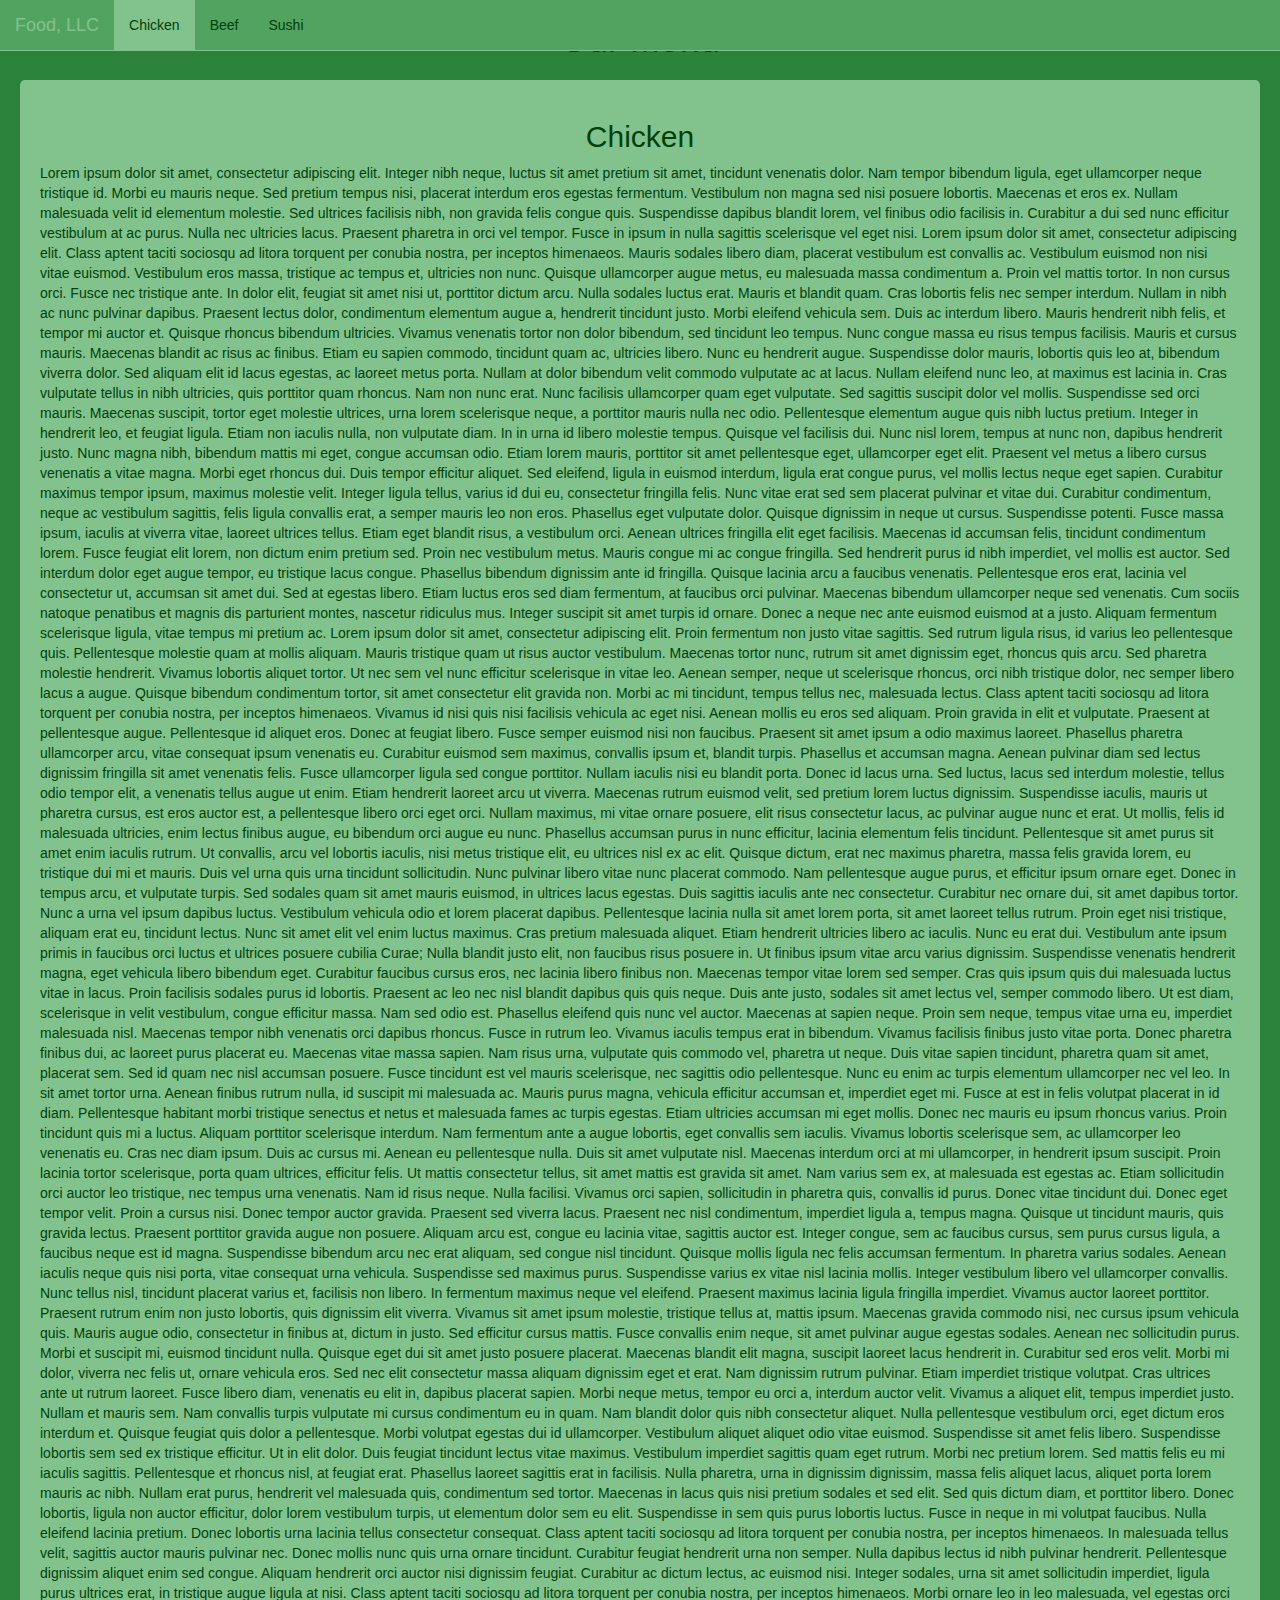
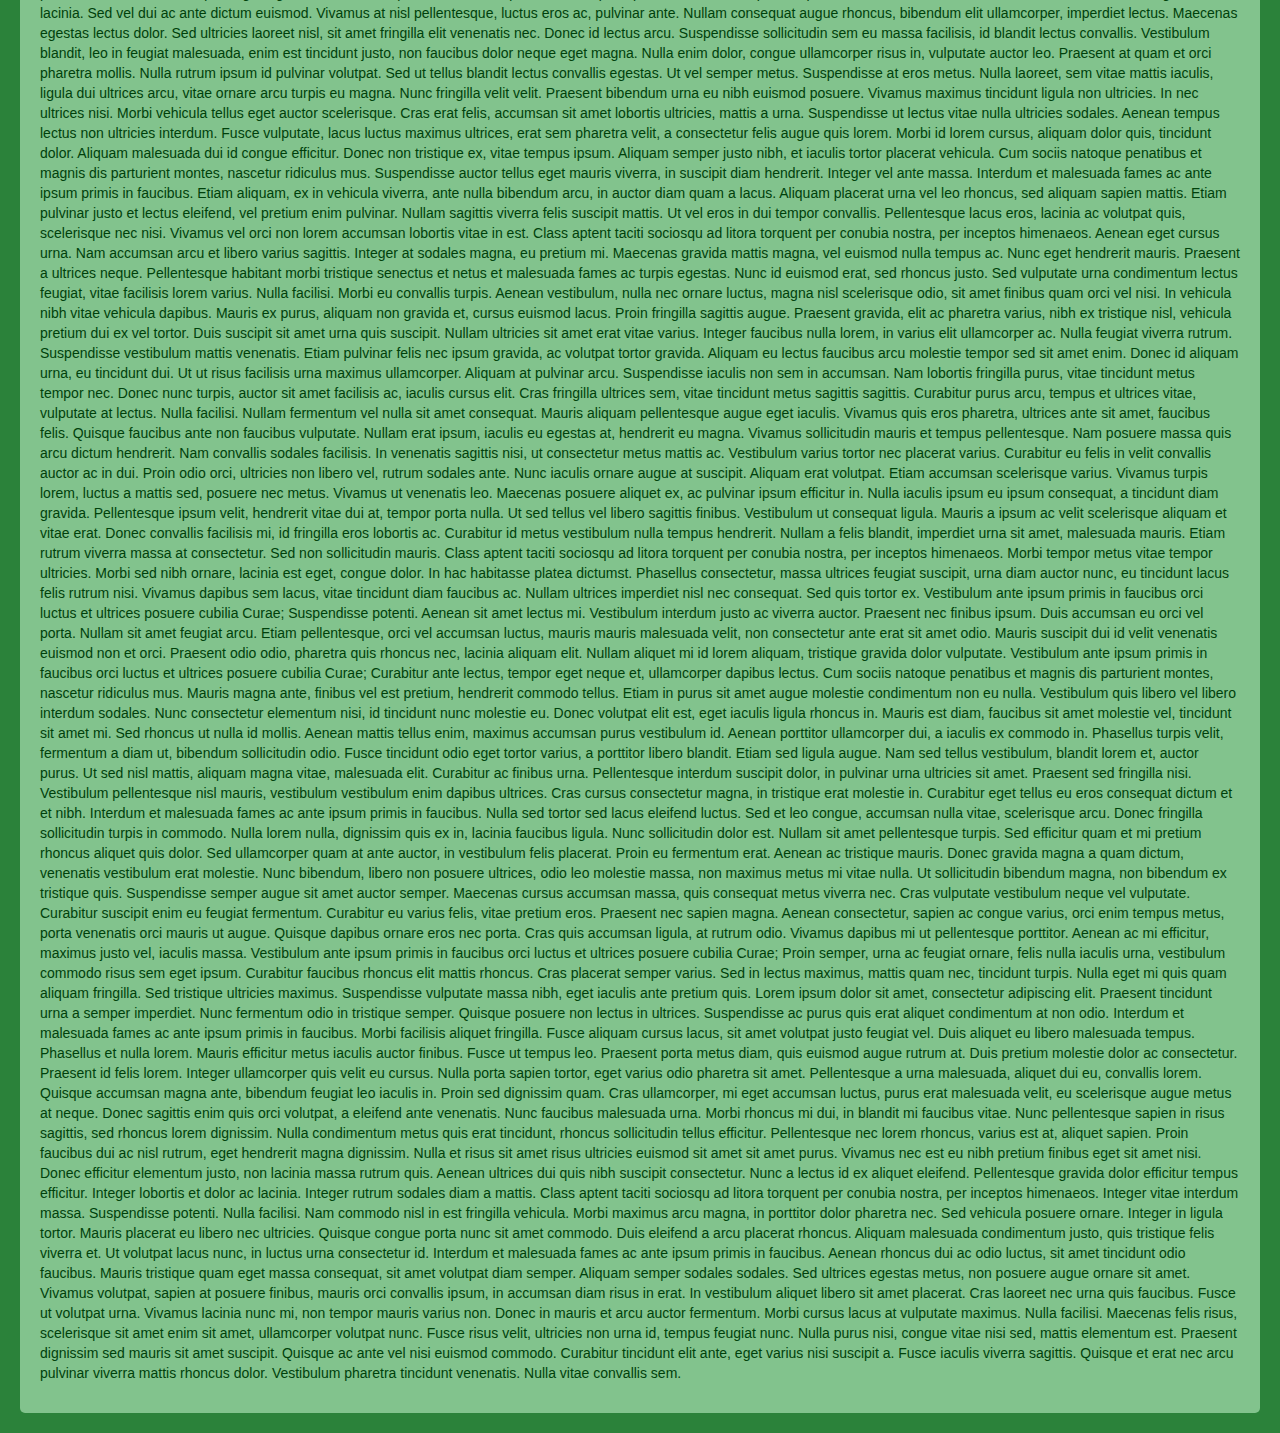
==== module3-solution/index.html @ e2defb47 "Module-3 solved" ====
<!doctype html>
<html lang="en">
  <head>
    <meta charset="utf-8">
    <meta http-equiv="X-UA-Compatible" content="IE=edge">
    <meta name="viewport" content="width=device-width, initial-scale=1">

    <title>Boostrap Starter Page</title>
    <link rel="stylesheet" href="css/bootstrap.min.css">
    <link rel="stylesheet" href="css/styles.css">
  </head>
<body>
  <nav class="navbar navbar-default navbar-fixed-top">
    <div class="container-fluid">
      <div class="navbar-header">
        <button type="button" class="navbar-toggle collapsed visible-xs" data-toggle="collapse" data-target="#navbar-collapse" aria-expanded="false">
          <span class="sr-only">Toggle navigation</span>
          <span class="icon-bar"></span>
          <span class="icon-bar"></span>
          <span class="icon-bar"></span>
        </button>
        <a class="navbar-brand" href="#">Food, LLC</a>
      </div>
      <!-- Collect the nav links, forms, and other content for toggling -->
      <div class="collapse navbar-collapse" id="navbar-collapse">
        <ul class="nav navbar-nav">
          <li class="active"><a href="#">Chicken</a></li>
          <li><a href="#">Beef</a></li>
          <li><a href="#">Sushi</a></li>
        </ul>
      </div><!-- /.navbar-collapse -->
    </div>
  </nav>
  <h1 class="text-center">Our Menu</h1>
  <div class="container-fluid">
    <div class="row">
      <div class="col-lg-12 col-xs-12 col-sm-12">
        <h2 class="text-center">Chicken</h2>
        <p>
        Lorem ipsum dolor sit amet, consectetur adipiscing elit. Integer nibh neque, luctus sit amet pretium sit amet, tincidunt venenatis dolor. Nam tempor bibendum ligula, eget ullamcorper neque tristique id. Morbi eu mauris neque. Sed pretium tempus nisi, placerat interdum eros egestas fermentum. Vestibulum non magna sed nisi posuere lobortis. Maecenas et eros ex. Nullam malesuada velit id elementum molestie. Sed ultrices facilisis nibh, non gravida felis congue quis. Suspendisse dapibus blandit lorem, vel finibus odio facilisis in. Curabitur a dui sed nunc efficitur vestibulum at ac purus.

        Nulla nec ultricies lacus. Praesent pharetra in orci vel tempor. Fusce in ipsum in nulla sagittis scelerisque vel eget nisi. Lorem ipsum dolor sit amet, consectetur adipiscing elit. Class aptent taciti sociosqu ad litora torquent per conubia nostra, per inceptos himenaeos. Mauris sodales libero diam, placerat vestibulum est convallis ac. Vestibulum euismod non nisi vitae euismod. Vestibulum eros massa, tristique ac tempus et, ultricies non nunc. Quisque ullamcorper augue metus, eu malesuada massa condimentum a. Proin vel mattis tortor. In non cursus orci.

        Fusce nec tristique ante. In dolor elit, feugiat sit amet nisi ut, porttitor dictum arcu. Nulla sodales luctus erat. Mauris et blandit quam. Cras lobortis felis nec semper interdum. Nullam in nibh ac nunc pulvinar dapibus. Praesent lectus dolor, condimentum elementum augue a, hendrerit tincidunt justo. Morbi eleifend vehicula sem. Duis ac interdum libero. Mauris hendrerit nibh felis, et tempor mi auctor et. Quisque rhoncus bibendum ultricies. Vivamus venenatis tortor non dolor bibendum, sed tincidunt leo tempus. Nunc congue massa eu risus tempus facilisis. Mauris et cursus mauris. Maecenas blandit ac risus ac finibus. Etiam eu sapien commodo, tincidunt quam ac, ultricies libero.

        Nunc eu hendrerit augue. Suspendisse dolor mauris, lobortis quis leo at, bibendum viverra dolor. Sed aliquam elit id lacus egestas, ac laoreet metus porta. Nullam at dolor bibendum velit commodo vulputate ac at lacus. Nullam eleifend nunc leo, at maximus est lacinia in. Cras vulputate tellus in nibh ultricies, quis porttitor quam rhoncus. Nam non nunc erat.

        Nunc facilisis ullamcorper quam eget vulputate. Sed sagittis suscipit dolor vel mollis. Suspendisse sed orci mauris. Maecenas suscipit, tortor eget molestie ultrices, urna lorem scelerisque neque, a porttitor mauris nulla nec odio. Pellentesque elementum augue quis nibh luctus pretium. Integer in hendrerit leo, et feugiat ligula. Etiam non iaculis nulla, non vulputate diam. In in urna id libero molestie tempus. Quisque vel facilisis dui. Nunc nisl lorem, tempus at nunc non, dapibus hendrerit justo. Nunc magna nibh, bibendum mattis mi eget, congue accumsan odio. Etiam lorem mauris, porttitor sit amet pellentesque eget, ullamcorper eget elit. Praesent vel metus a libero cursus venenatis a vitae magna. Morbi eget rhoncus dui. Duis tempor efficitur aliquet. Sed eleifend, ligula in euismod interdum, ligula erat congue purus, vel mollis lectus neque eget sapien.

        Curabitur maximus tempor ipsum, maximus molestie velit. Integer ligula tellus, varius id dui eu, consectetur fringilla felis. Nunc vitae erat sed sem placerat pulvinar et vitae dui. Curabitur condimentum, neque ac vestibulum sagittis, felis ligula convallis erat, a semper mauris leo non eros. Phasellus eget vulputate dolor. Quisque dignissim in neque ut cursus. Suspendisse potenti. Fusce massa ipsum, iaculis at viverra vitae, laoreet ultrices tellus. Etiam eget blandit risus, a vestibulum orci. Aenean ultrices fringilla elit eget facilisis. Maecenas id accumsan felis, tincidunt condimentum lorem. Fusce feugiat elit lorem, non dictum enim pretium sed. Proin nec vestibulum metus. Mauris congue mi ac congue fringilla.

        Sed hendrerit purus id nibh imperdiet, vel mollis est auctor. Sed interdum dolor eget augue tempor, eu tristique lacus congue. Phasellus bibendum dignissim ante id fringilla. Quisque lacinia arcu a faucibus venenatis. Pellentesque eros erat, lacinia vel consectetur ut, accumsan sit amet dui. Sed at egestas libero. Etiam luctus eros sed diam fermentum, at faucibus orci pulvinar. Maecenas bibendum ullamcorper neque sed venenatis. Cum sociis natoque penatibus et magnis dis parturient montes, nascetur ridiculus mus. Integer suscipit sit amet turpis id ornare. Donec a neque nec ante euismod euismod at a justo. Aliquam fermentum scelerisque ligula, vitae tempus mi pretium ac. Lorem ipsum dolor sit amet, consectetur adipiscing elit. Proin fermentum non justo vitae sagittis.

        Sed rutrum ligula risus, id varius leo pellentesque quis. Pellentesque molestie quam at mollis aliquam. Mauris tristique quam ut risus auctor vestibulum. Maecenas tortor nunc, rutrum sit amet dignissim eget, rhoncus quis arcu. Sed pharetra molestie hendrerit. Vivamus lobortis aliquet tortor. Ut nec sem vel nunc efficitur scelerisque in vitae leo.

        Aenean semper, neque ut scelerisque rhoncus, orci nibh tristique dolor, nec semper libero lacus a augue. Quisque bibendum condimentum tortor, sit amet consectetur elit gravida non. Morbi ac mi tincidunt, tempus tellus nec, malesuada lectus. Class aptent taciti sociosqu ad litora torquent per conubia nostra, per inceptos himenaeos. Vivamus id nisi quis nisi facilisis vehicula ac eget nisi. Aenean mollis eu eros sed aliquam. Proin gravida in elit et vulputate. Praesent at pellentesque augue. Pellentesque id aliquet eros. Donec at feugiat libero. Fusce semper euismod nisi non faucibus. Praesent sit amet ipsum a odio maximus laoreet. Phasellus pharetra ullamcorper arcu, vitae consequat ipsum venenatis eu.

        Curabitur euismod sem maximus, convallis ipsum et, blandit turpis. Phasellus et accumsan magna. Aenean pulvinar diam sed lectus dignissim fringilla sit amet venenatis felis. Fusce ullamcorper ligula sed congue porttitor. Nullam iaculis nisi eu blandit porta. Donec id lacus urna. Sed luctus, lacus sed interdum molestie, tellus odio tempor elit, a venenatis tellus augue ut enim. Etiam hendrerit laoreet arcu ut viverra. Maecenas rutrum euismod velit, sed pretium lorem luctus dignissim. Suspendisse iaculis, mauris ut pharetra cursus, est eros auctor est, a pellentesque libero orci eget orci. Nullam maximus, mi vitae ornare posuere, elit risus consectetur lacus, ac pulvinar augue nunc et erat. Ut mollis, felis id malesuada ultricies, enim lectus finibus augue, eu bibendum orci augue eu nunc.

        Phasellus accumsan purus in nunc efficitur, lacinia elementum felis tincidunt. Pellentesque sit amet purus sit amet enim iaculis rutrum. Ut convallis, arcu vel lobortis iaculis, nisi metus tristique elit, eu ultrices nisl ex ac elit. Quisque dictum, erat nec maximus pharetra, massa felis gravida lorem, eu tristique dui mi et mauris. Duis vel urna quis urna tincidunt sollicitudin. Nunc pulvinar libero vitae nunc placerat commodo. Nam pellentesque augue purus, et efficitur ipsum ornare eget. Donec in tempus arcu, et vulputate turpis. Sed sodales quam sit amet mauris euismod, in ultrices lacus egestas. Duis sagittis iaculis ante nec consectetur.

        Curabitur nec ornare dui, sit amet dapibus tortor. Nunc a urna vel ipsum dapibus luctus. Vestibulum vehicula odio et lorem placerat dapibus. Pellentesque lacinia nulla sit amet lorem porta, sit amet laoreet tellus rutrum. Proin eget nisi tristique, aliquam erat eu, tincidunt lectus. Nunc sit amet elit vel enim luctus maximus. Cras pretium malesuada aliquet. Etiam hendrerit ultricies libero ac iaculis. Nunc eu erat dui. Vestibulum ante ipsum primis in faucibus orci luctus et ultrices posuere cubilia Curae; Nulla blandit justo elit, non faucibus risus posuere in. Ut finibus ipsum vitae arcu varius dignissim. Suspendisse venenatis hendrerit magna, eget vehicula libero bibendum eget. Curabitur faucibus cursus eros, nec lacinia libero finibus non. Maecenas tempor vitae lorem sed semper. Cras quis ipsum quis dui malesuada luctus vitae in lacus.

        Proin facilisis sodales purus id lobortis. Praesent ac leo nec nisl blandit dapibus quis quis neque. Duis ante justo, sodales sit amet lectus vel, semper commodo libero. Ut est diam, scelerisque in velit vestibulum, congue efficitur massa. Nam sed odio est. Phasellus eleifend quis nunc vel auctor. Maecenas at sapien neque.

        Proin sem neque, tempus vitae urna eu, imperdiet malesuada nisl. Maecenas tempor nibh venenatis orci dapibus rhoncus. Fusce in rutrum leo. Vivamus iaculis tempus erat in bibendum. Vivamus facilisis finibus justo vitae porta. Donec pharetra finibus dui, ac laoreet purus placerat eu. Maecenas vitae massa sapien. Nam risus urna, vulputate quis commodo vel, pharetra ut neque.

        Duis vitae sapien tincidunt, pharetra quam sit amet, placerat sem. Sed id quam nec nisl accumsan posuere. Fusce tincidunt est vel mauris scelerisque, nec sagittis odio pellentesque. Nunc eu enim ac turpis elementum ullamcorper nec vel leo. In sit amet tortor urna. Aenean finibus rutrum nulla, id suscipit mi malesuada ac. Mauris purus magna, vehicula efficitur accumsan et, imperdiet eget mi. Fusce at est in felis volutpat placerat in id diam.

        Pellentesque habitant morbi tristique senectus et netus et malesuada fames ac turpis egestas. Etiam ultricies accumsan mi eget mollis. Donec nec mauris eu ipsum rhoncus varius. Proin tincidunt quis mi a luctus. Aliquam porttitor scelerisque interdum. Nam fermentum ante a augue lobortis, eget convallis sem iaculis. Vivamus lobortis scelerisque sem, ac ullamcorper leo venenatis eu. Cras nec diam ipsum. Duis ac cursus mi. Aenean eu pellentesque nulla. Duis sit amet vulputate nisl.

        Maecenas interdum orci at mi ullamcorper, in hendrerit ipsum suscipit. Proin lacinia tortor scelerisque, porta quam ultrices, efficitur felis. Ut mattis consectetur tellus, sit amet mattis est gravida sit amet. Nam varius sem ex, at malesuada est egestas ac. Etiam sollicitudin orci auctor leo tristique, nec tempus urna venenatis. Nam id risus neque. Nulla facilisi. Vivamus orci sapien, sollicitudin in pharetra quis, convallis id purus. Donec vitae tincidunt dui.

        Donec eget tempor velit. Proin a cursus nisi. Donec tempor auctor gravida. Praesent sed viverra lacus. Praesent nec nisl condimentum, imperdiet ligula a, tempus magna. Quisque ut tincidunt mauris, quis gravida lectus. Praesent porttitor gravida augue non posuere. Aliquam arcu est, congue eu lacinia vitae, sagittis auctor est. Integer congue, sem ac faucibus cursus, sem purus cursus ligula, a faucibus neque est id magna. Suspendisse bibendum arcu nec erat aliquam, sed congue nisl tincidunt. Quisque mollis ligula nec felis accumsan fermentum. In pharetra varius sodales. Aenean iaculis neque quis nisi porta, vitae consequat urna vehicula. Suspendisse sed maximus purus. Suspendisse varius ex vitae nisl lacinia mollis.

        Integer vestibulum libero vel ullamcorper convallis. Nunc tellus nisl, tincidunt placerat varius et, facilisis non libero. In fermentum maximus neque vel eleifend. Praesent maximus lacinia ligula fringilla imperdiet. Vivamus auctor laoreet porttitor. Praesent rutrum enim non justo lobortis, quis dignissim elit viverra. Vivamus sit amet ipsum molestie, tristique tellus at, mattis ipsum. Maecenas gravida commodo nisi, nec cursus ipsum vehicula quis. Mauris augue odio, consectetur in finibus at, dictum in justo. Sed efficitur cursus mattis. Fusce convallis enim neque, sit amet pulvinar augue egestas sodales. Aenean nec sollicitudin purus. Morbi et suscipit mi, euismod tincidunt nulla. Quisque eget dui sit amet justo posuere placerat. Maecenas blandit elit magna, suscipit laoreet lacus hendrerit in.

        Curabitur sed eros velit. Morbi mi dolor, viverra nec felis ut, ornare vehicula eros. Sed nec elit consectetur massa aliquam dignissim eget et erat. Nam dignissim rutrum pulvinar. Etiam imperdiet tristique volutpat. Cras ultrices ante ut rutrum laoreet. Fusce libero diam, venenatis eu elit in, dapibus placerat sapien. Morbi neque metus, tempor eu orci a, interdum auctor velit. Vivamus a aliquet elit, tempus imperdiet justo. Nullam et mauris sem. Nam convallis turpis vulputate mi cursus condimentum eu in quam. Nam blandit dolor quis nibh consectetur aliquet. Nulla pellentesque vestibulum orci, eget dictum eros interdum et. Quisque feugiat quis dolor a pellentesque. Morbi volutpat egestas dui id ullamcorper.

        Vestibulum aliquet aliquet odio vitae euismod. Suspendisse sit amet felis libero. Suspendisse lobortis sem sed ex tristique efficitur. Ut in elit dolor. Duis feugiat tincidunt lectus vitae maximus. Vestibulum imperdiet sagittis quam eget rutrum. Morbi nec pretium lorem. Sed mattis felis eu mi iaculis sagittis. Pellentesque et rhoncus nisl, at feugiat erat. Phasellus laoreet sagittis erat in facilisis. Nulla pharetra, urna in dignissim dignissim, massa felis aliquet lacus, aliquet porta lorem mauris ac nibh. Nullam erat purus, hendrerit vel malesuada quis, condimentum sed tortor. Maecenas in lacus quis nisi pretium sodales et sed elit. Sed quis dictum diam, et porttitor libero. Donec lobortis, ligula non auctor efficitur, dolor lorem vestibulum turpis, ut elementum dolor sem eu elit.

        Suspendisse in sem quis purus lobortis luctus. Fusce in neque in mi volutpat faucibus. Nulla eleifend lacinia pretium. Donec lobortis urna lacinia tellus consectetur consequat. Class aptent taciti sociosqu ad litora torquent per conubia nostra, per inceptos himenaeos. In malesuada tellus velit, sagittis auctor mauris pulvinar nec. Donec mollis nunc quis urna ornare tincidunt.

        Curabitur feugiat hendrerit urna non semper. Nulla dapibus lectus id nibh pulvinar hendrerit. Pellentesque dignissim aliquet enim sed congue. Aliquam hendrerit orci auctor nisi dignissim feugiat. Curabitur ac dictum lectus, ac euismod nisi. Integer sodales, urna sit amet sollicitudin imperdiet, ligula purus ultrices erat, in tristique augue ligula at nisi. Class aptent taciti sociosqu ad litora torquent per conubia nostra, per inceptos himenaeos. Morbi ornare leo in leo malesuada, vel egestas orci lacinia. Sed vel dui ac ante dictum euismod. Vivamus at nisl pellentesque, luctus eros ac, pulvinar ante. Nullam consequat augue rhoncus, bibendum elit ullamcorper, imperdiet lectus. Maecenas egestas lectus dolor. Sed ultricies laoreet nisl, sit amet fringilla elit venenatis nec. Donec id lectus arcu. Suspendisse sollicitudin sem eu massa facilisis, id blandit lectus convallis. Vestibulum blandit, leo in feugiat malesuada, enim est tincidunt justo, non faucibus dolor neque eget magna.

        Nulla enim dolor, congue ullamcorper risus in, vulputate auctor leo. Praesent at quam et orci pharetra mollis. Nulla rutrum ipsum id pulvinar volutpat. Sed ut tellus blandit lectus convallis egestas. Ut vel semper metus. Suspendisse at eros metus. Nulla laoreet, sem vitae mattis iaculis, ligula dui ultrices arcu, vitae ornare arcu turpis eu magna. Nunc fringilla velit velit. Praesent bibendum urna eu nibh euismod posuere. Vivamus maximus tincidunt ligula non ultricies.

        In nec ultrices nisi. Morbi vehicula tellus eget auctor scelerisque. Cras erat felis, accumsan sit amet lobortis ultricies, mattis a urna. Suspendisse ut lectus vitae nulla ultricies sodales. Aenean tempus lectus non ultricies interdum. Fusce vulputate, lacus luctus maximus ultrices, erat sem pharetra velit, a consectetur felis augue quis lorem. Morbi id lorem cursus, aliquam dolor quis, tincidunt dolor. Aliquam malesuada dui id congue efficitur.

        Donec non tristique ex, vitae tempus ipsum. Aliquam semper justo nibh, et iaculis tortor placerat vehicula. Cum sociis natoque penatibus et magnis dis parturient montes, nascetur ridiculus mus. Suspendisse auctor tellus eget mauris viverra, in suscipit diam hendrerit. Integer vel ante massa. Interdum et malesuada fames ac ante ipsum primis in faucibus. Etiam aliquam, ex in vehicula viverra, ante nulla bibendum arcu, in auctor diam quam a lacus. Aliquam placerat urna vel leo rhoncus, sed aliquam sapien mattis. Etiam pulvinar justo et lectus eleifend, vel pretium enim pulvinar. Nullam sagittis viverra felis suscipit mattis. Ut vel eros in dui tempor convallis. Pellentesque lacus eros, lacinia ac volutpat quis, scelerisque nec nisi. Vivamus vel orci non lorem accumsan lobortis vitae in est. Class aptent taciti sociosqu ad litora torquent per conubia nostra, per inceptos himenaeos.

        Aenean eget cursus urna. Nam accumsan arcu et libero varius sagittis. Integer at sodales magna, eu pretium mi. Maecenas gravida mattis magna, vel euismod nulla tempus ac. Nunc eget hendrerit mauris. Praesent a ultrices neque. Pellentesque habitant morbi tristique senectus et netus et malesuada fames ac turpis egestas. Nunc id euismod erat, sed rhoncus justo.

        Sed vulputate urna condimentum lectus feugiat, vitae facilisis lorem varius. Nulla facilisi. Morbi eu convallis turpis. Aenean vestibulum, nulla nec ornare luctus, magna nisl scelerisque odio, sit amet finibus quam orci vel nisi. In vehicula nibh vitae vehicula dapibus. Mauris ex purus, aliquam non gravida et, cursus euismod lacus. Proin fringilla sagittis augue. Praesent gravida, elit ac pharetra varius, nibh ex tristique nisl, vehicula pretium dui ex vel tortor. Duis suscipit sit amet urna quis suscipit. Nullam ultricies sit amet erat vitae varius. Integer faucibus nulla lorem, in varius elit ullamcorper ac. Nulla feugiat viverra rutrum. Suspendisse vestibulum mattis venenatis. Etiam pulvinar felis nec ipsum gravida, ac volutpat tortor gravida.

        Aliquam eu lectus faucibus arcu molestie tempor sed sit amet enim. Donec id aliquam urna, eu tincidunt dui. Ut ut risus facilisis urna maximus ullamcorper. Aliquam at pulvinar arcu. Suspendisse iaculis non sem in accumsan. Nam lobortis fringilla purus, vitae tincidunt metus tempor nec. Donec nunc turpis, auctor sit amet facilisis ac, iaculis cursus elit. Cras fringilla ultrices sem, vitae tincidunt metus sagittis sagittis. Curabitur purus arcu, tempus et ultrices vitae, vulputate at lectus. Nulla facilisi. Nullam fermentum vel nulla sit amet consequat. Mauris aliquam pellentesque augue eget iaculis. Vivamus quis eros pharetra, ultrices ante sit amet, faucibus felis. Quisque faucibus ante non faucibus vulputate. Nullam erat ipsum, iaculis eu egestas at, hendrerit eu magna.

        Vivamus sollicitudin mauris et tempus pellentesque. Nam posuere massa quis arcu dictum hendrerit. Nam convallis sodales facilisis. In venenatis sagittis nisi, ut consectetur metus mattis ac. Vestibulum varius tortor nec placerat varius. Curabitur eu felis in velit convallis auctor ac in dui. Proin odio orci, ultricies non libero vel, rutrum sodales ante. Nunc iaculis ornare augue at suscipit. Aliquam erat volutpat. Etiam accumsan scelerisque varius.

        Vivamus turpis lorem, luctus a mattis sed, posuere nec metus. Vivamus ut venenatis leo. Maecenas posuere aliquet ex, ac pulvinar ipsum efficitur in. Nulla iaculis ipsum eu ipsum consequat, a tincidunt diam gravida. Pellentesque ipsum velit, hendrerit vitae dui at, tempor porta nulla. Ut sed tellus vel libero sagittis finibus. Vestibulum ut consequat ligula. Mauris a ipsum ac velit scelerisque aliquam et vitae erat. Donec convallis facilisis mi, id fringilla eros lobortis ac. Curabitur id metus vestibulum nulla tempus hendrerit. Nullam a felis blandit, imperdiet urna sit amet, malesuada mauris. Etiam rutrum viverra massa at consectetur. Sed non sollicitudin mauris. Class aptent taciti sociosqu ad litora torquent per conubia nostra, per inceptos himenaeos.

        Morbi tempor metus vitae tempor ultricies. Morbi sed nibh ornare, lacinia est eget, congue dolor. In hac habitasse platea dictumst. Phasellus consectetur, massa ultrices feugiat suscipit, urna diam auctor nunc, eu tincidunt lacus felis rutrum nisi. Vivamus dapibus sem lacus, vitae tincidunt diam faucibus ac. Nullam ultrices imperdiet nisl nec consequat. Sed quis tortor ex. Vestibulum ante ipsum primis in faucibus orci luctus et ultrices posuere cubilia Curae; Suspendisse potenti. Aenean sit amet lectus mi. Vestibulum interdum justo ac viverra auctor. Praesent nec finibus ipsum. Duis accumsan eu orci vel porta. Nullam sit amet feugiat arcu. Etiam pellentesque, orci vel accumsan luctus, mauris mauris malesuada velit, non consectetur ante erat sit amet odio. Mauris suscipit dui id velit venenatis euismod non et orci.

        Praesent odio odio, pharetra quis rhoncus nec, lacinia aliquam elit. Nullam aliquet mi id lorem aliquam, tristique gravida dolor vulputate. Vestibulum ante ipsum primis in faucibus orci luctus et ultrices posuere cubilia Curae; Curabitur ante lectus, tempor eget neque et, ullamcorper dapibus lectus. Cum sociis natoque penatibus et magnis dis parturient montes, nascetur ridiculus mus. Mauris magna ante, finibus vel est pretium, hendrerit commodo tellus. Etiam in purus sit amet augue molestie condimentum non eu nulla.

        Vestibulum quis libero vel libero interdum sodales. Nunc consectetur elementum nisi, id tincidunt nunc molestie eu. Donec volutpat elit est, eget iaculis ligula rhoncus in. Mauris est diam, faucibus sit amet molestie vel, tincidunt sit amet mi. Sed rhoncus ut nulla id mollis. Aenean mattis tellus enim, maximus accumsan purus vestibulum id. Aenean porttitor ullamcorper dui, a iaculis ex commodo in. Phasellus turpis velit, fermentum a diam ut, bibendum sollicitudin odio.

        Fusce tincidunt odio eget tortor varius, a porttitor libero blandit. Etiam sed ligula augue. Nam sed tellus vestibulum, blandit lorem et, auctor purus. Ut sed nisl mattis, aliquam magna vitae, malesuada elit. Curabitur ac finibus urna. Pellentesque interdum suscipit dolor, in pulvinar urna ultricies sit amet. Praesent sed fringilla nisi. Vestibulum pellentesque nisl mauris, vestibulum vestibulum enim dapibus ultrices.

        Cras cursus consectetur magna, in tristique erat molestie in. Curabitur eget tellus eu eros consequat dictum et et nibh. Interdum et malesuada fames ac ante ipsum primis in faucibus. Nulla sed tortor sed lacus eleifend luctus. Sed et leo congue, accumsan nulla vitae, scelerisque arcu. Donec fringilla sollicitudin turpis in commodo. Nulla lorem nulla, dignissim quis ex in, lacinia faucibus ligula. Nunc sollicitudin dolor est. Nullam sit amet pellentesque turpis. Sed efficitur quam et mi pretium rhoncus aliquet quis dolor. Sed ullamcorper quam at ante auctor, in vestibulum felis placerat. Proin eu fermentum erat. Aenean ac tristique mauris.

        Donec gravida magna a quam dictum, venenatis vestibulum erat molestie. Nunc bibendum, libero non posuere ultrices, odio leo molestie massa, non maximus metus mi vitae nulla. Ut sollicitudin bibendum magna, non bibendum ex tristique quis. Suspendisse semper augue sit amet auctor semper. Maecenas cursus accumsan massa, quis consequat metus viverra nec. Cras vulputate vestibulum neque vel vulputate. Curabitur suscipit enim eu feugiat fermentum. Curabitur eu varius felis, vitae pretium eros.

        Praesent nec sapien magna. Aenean consectetur, sapien ac congue varius, orci enim tempus metus, porta venenatis orci mauris ut augue. Quisque dapibus ornare eros nec porta. Cras quis accumsan ligula, at rutrum odio. Vivamus dapibus mi ut pellentesque porttitor. Aenean ac mi efficitur, maximus justo vel, iaculis massa. Vestibulum ante ipsum primis in faucibus orci luctus et ultrices posuere cubilia Curae; Proin semper, urna ac feugiat ornare, felis nulla iaculis urna, vestibulum commodo risus sem eget ipsum. Curabitur faucibus rhoncus elit mattis rhoncus. Cras placerat semper varius. Sed in lectus maximus, mattis quam nec, tincidunt turpis. Nulla eget mi quis quam aliquam fringilla. Sed tristique ultricies maximus. Suspendisse vulputate massa nibh, eget iaculis ante pretium quis. Lorem ipsum dolor sit amet, consectetur adipiscing elit. Praesent tincidunt urna a semper imperdiet.

        Nunc fermentum odio in tristique semper. Quisque posuere non lectus in ultrices. Suspendisse ac purus quis erat aliquet condimentum at non odio. Interdum et malesuada fames ac ante ipsum primis in faucibus. Morbi facilisis aliquet fringilla. Fusce aliquam cursus lacus, sit amet volutpat justo feugiat vel. Duis aliquet eu libero malesuada tempus. Phasellus et nulla lorem. Mauris efficitur metus iaculis auctor finibus. Fusce ut tempus leo.

        Praesent porta metus diam, quis euismod augue rutrum at. Duis pretium molestie dolor ac consectetur. Praesent id felis lorem. Integer ullamcorper quis velit eu cursus. Nulla porta sapien tortor, eget varius odio pharetra sit amet. Pellentesque a urna malesuada, aliquet dui eu, convallis lorem. Quisque accumsan magna ante, bibendum feugiat leo iaculis in. Proin sed dignissim quam. Cras ullamcorper, mi eget accumsan luctus, purus erat malesuada velit, eu scelerisque augue metus at neque. Donec sagittis enim quis orci volutpat, a eleifend ante venenatis. Nunc faucibus malesuada urna. Morbi rhoncus mi dui, in blandit mi faucibus vitae. Nunc pellentesque sapien in risus sagittis, sed rhoncus lorem dignissim.

        Nulla condimentum metus quis erat tincidunt, rhoncus sollicitudin tellus efficitur. Pellentesque nec lorem rhoncus, varius est at, aliquet sapien. Proin faucibus dui ac nisl rutrum, eget hendrerit magna dignissim. Nulla et risus sit amet risus ultricies euismod sit amet sit amet purus. Vivamus nec est eu nibh pretium finibus eget sit amet nisi. Donec efficitur elementum justo, non lacinia massa rutrum quis. Aenean ultrices dui quis nibh suscipit consectetur. Nunc a lectus id ex aliquet eleifend. Pellentesque gravida dolor efficitur tempus efficitur. Integer lobortis et dolor ac lacinia. Integer rutrum sodales diam a mattis. Class aptent taciti sociosqu ad litora torquent per conubia nostra, per inceptos himenaeos. Integer vitae interdum massa.

        Suspendisse potenti. Nulla facilisi. Nam commodo nisl in est fringilla vehicula. Morbi maximus arcu magna, in porttitor dolor pharetra nec. Sed vehicula posuere ornare. Integer in ligula tortor. Mauris placerat eu libero nec ultricies. Quisque congue porta nunc sit amet commodo. Duis eleifend a arcu placerat rhoncus. Aliquam malesuada condimentum justo, quis tristique felis viverra et. Ut volutpat lacus nunc, in luctus urna consectetur id.

        Interdum et malesuada fames ac ante ipsum primis in faucibus. Aenean rhoncus dui ac odio luctus, sit amet tincidunt odio faucibus. Mauris tristique quam eget massa consequat, sit amet volutpat diam semper. Aliquam semper sodales sodales. Sed ultrices egestas metus, non posuere augue ornare sit amet. Vivamus volutpat, sapien at posuere finibus, mauris orci convallis ipsum, in accumsan diam risus in erat. In vestibulum aliquet libero sit amet placerat. Cras laoreet nec urna quis faucibus.

        Fusce ut volutpat urna. Vivamus lacinia nunc mi, non tempor mauris varius non. Donec in mauris et arcu auctor fermentum. Morbi cursus lacus at vulputate maximus. Nulla facilisi. Maecenas felis risus, scelerisque sit amet enim sit amet, ullamcorper volutpat nunc. Fusce risus velit, ultricies non urna id, tempus feugiat nunc. Nulla purus nisi, congue vitae nisi sed, mattis elementum est. Praesent dignissim sed mauris sit amet suscipit. Quisque ac ante vel nisi euismod commodo. Curabitur tincidunt elit ante, eget varius nisi suscipit a. Fusce iaculis viverra sagittis. Quisque et erat nec arcu pulvinar viverra mattis rhoncus dolor. Vestibulum pharetra tincidunt venenatis. Nulla vitae convallis sem.

        </p>
      </div>
    </div>
  </div>


  <!-- jQuery (Bootstrap JS plugins depend on it) -->
  <script src="js/jquery-1.11.3.min.js"></script>
  <script src="js/bootstrap.min.js"></script>
</body>
</html>
---- module3-solution/css/styles.css ----
body {
    background: #2B823A;
}

h1, .navbar-default .navbar-brand {
    color: #00410B;
}

.navbar-default .navbar-brand:hover {
    color: #82C38D;
}

.navbar {
    background-color: #51A35F;
    border-color: #82C38D;
}

body > .container-fluid, .navbar-default .navbar-nav>.active>a, .navbar-default .navbar-nav>.active>a:focus, .navbar-default .navbar-nav>.active>a:hover, .navbar-default .navbar-toggle:hover, .navbar-default .navbar-toggle .icon-bar  {
    color: #00410B;
    background: #82C38D;
}

body > .container-fluid {
    border-radius: 5px;
    margin: 20px;
    min-height: 1000px;
    padding: 20px;
}

.navbar-default .navbar-nav>li>a {
    color: #00410B;
}
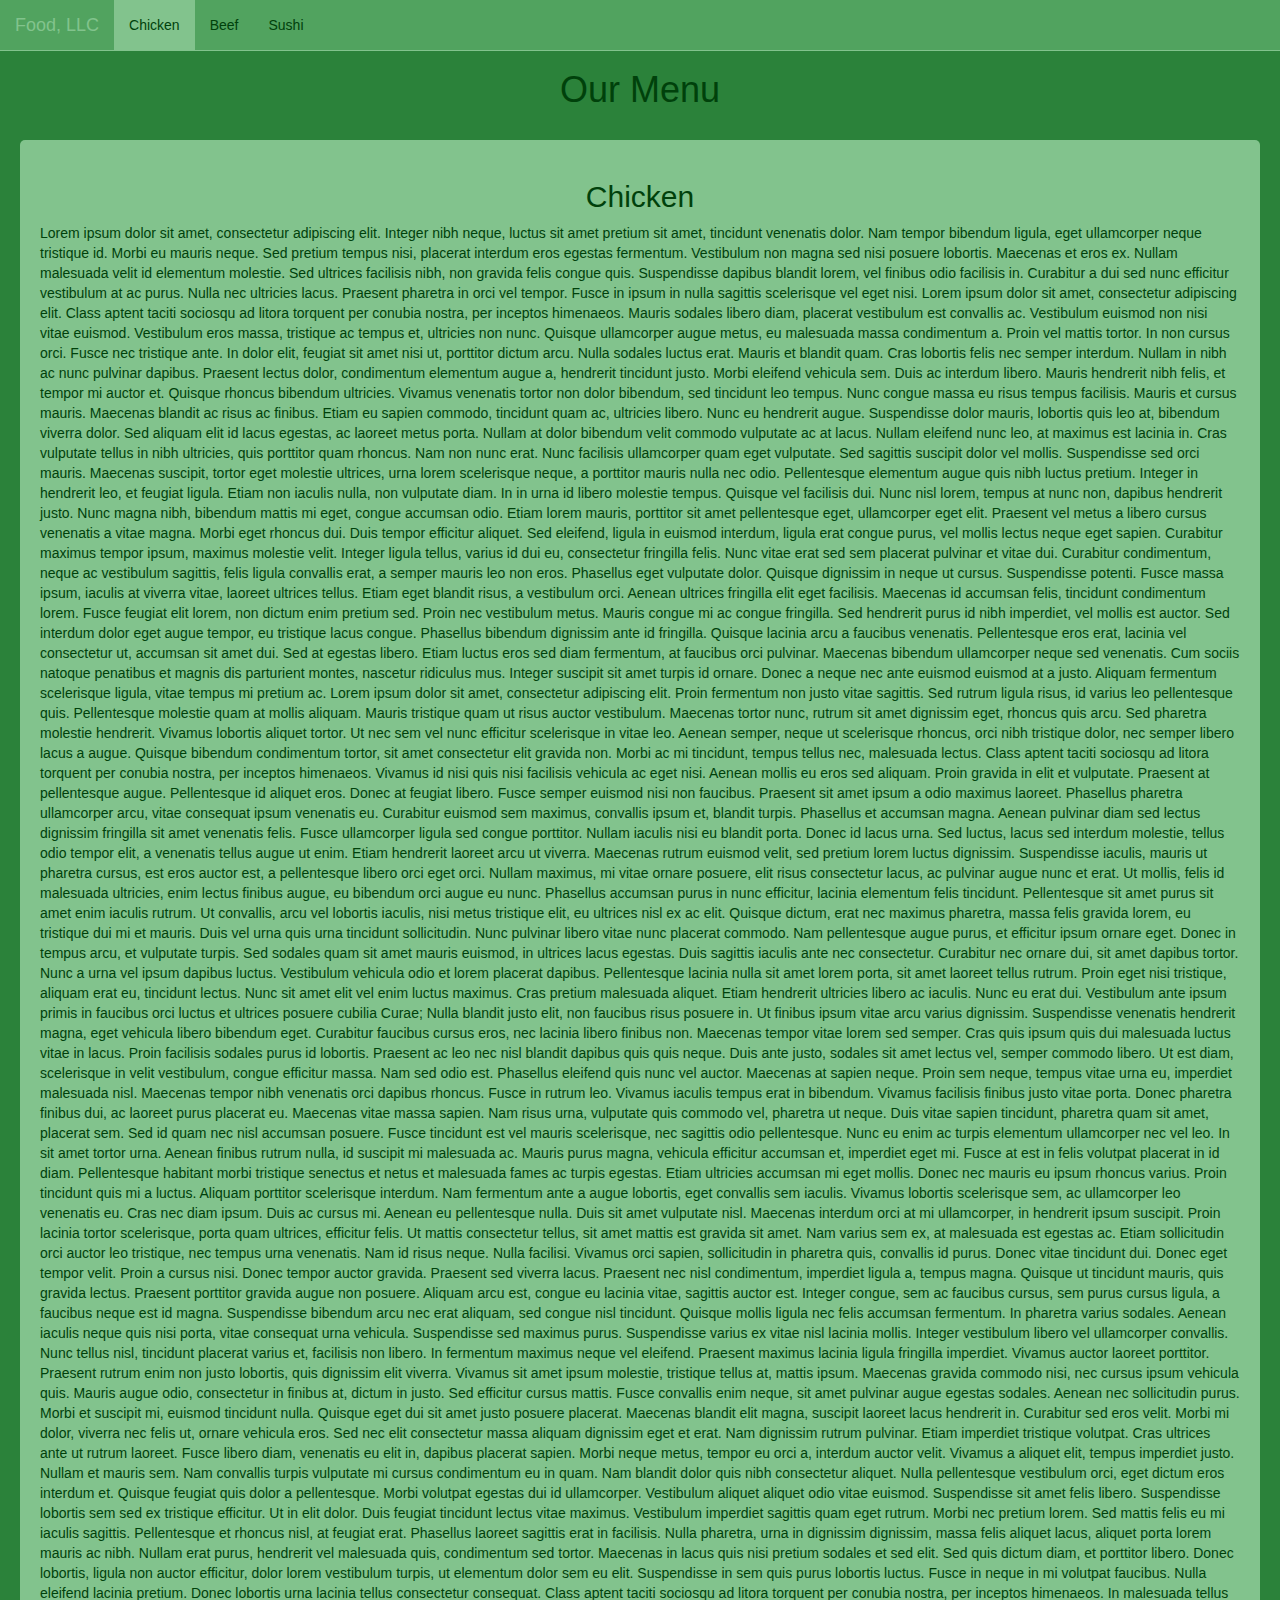
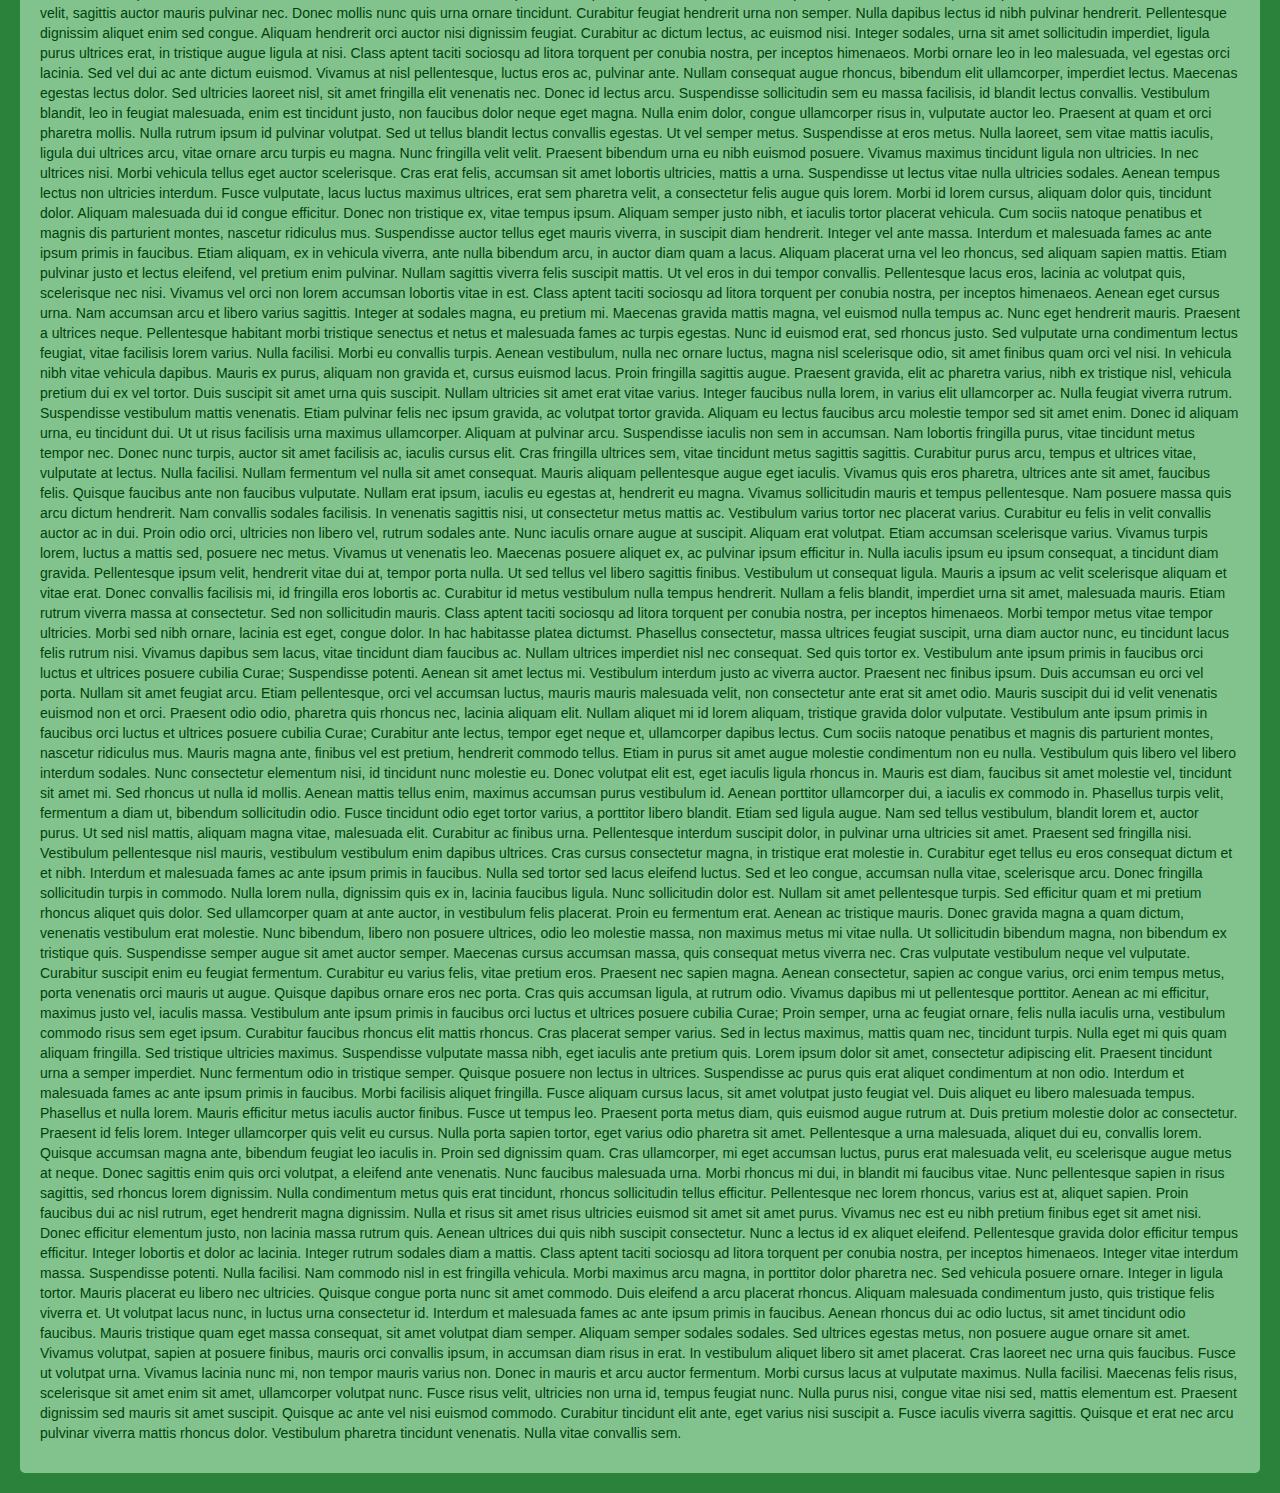
==== commit 954d750b: "Module-3 solved" ====
--- a/module3-solution/index.html
+++ b/module3-solution/index.html
@@ -31,7 +31,9 @@
       </div><!-- /.navbar-collapse -->
     </div>
   </nav>
-  <h1 class="text-center">Our Menu</h1>
+  <div class="container">
+    <h1 class="text-center">Our Menu</h1>
+  </div>
   <div class="container-fluid">
     <div class="row">
       <div class="col-lg-12 col-xs-12 col-sm-12">
--- a/module3-solution/css/styles.css
+++ b/module3-solution/css/styles.css
@@ -1,4 +1,5 @@
 body {
+    margin-top: 20px;
     background: #2B823A;
 }
 
@@ -29,4 +30,8 @@
 
 .navbar-default .navbar-nav>li>a {
     color: #00410B;
+}
+
+.container > h1 {
+    margin-top: 50px;
 }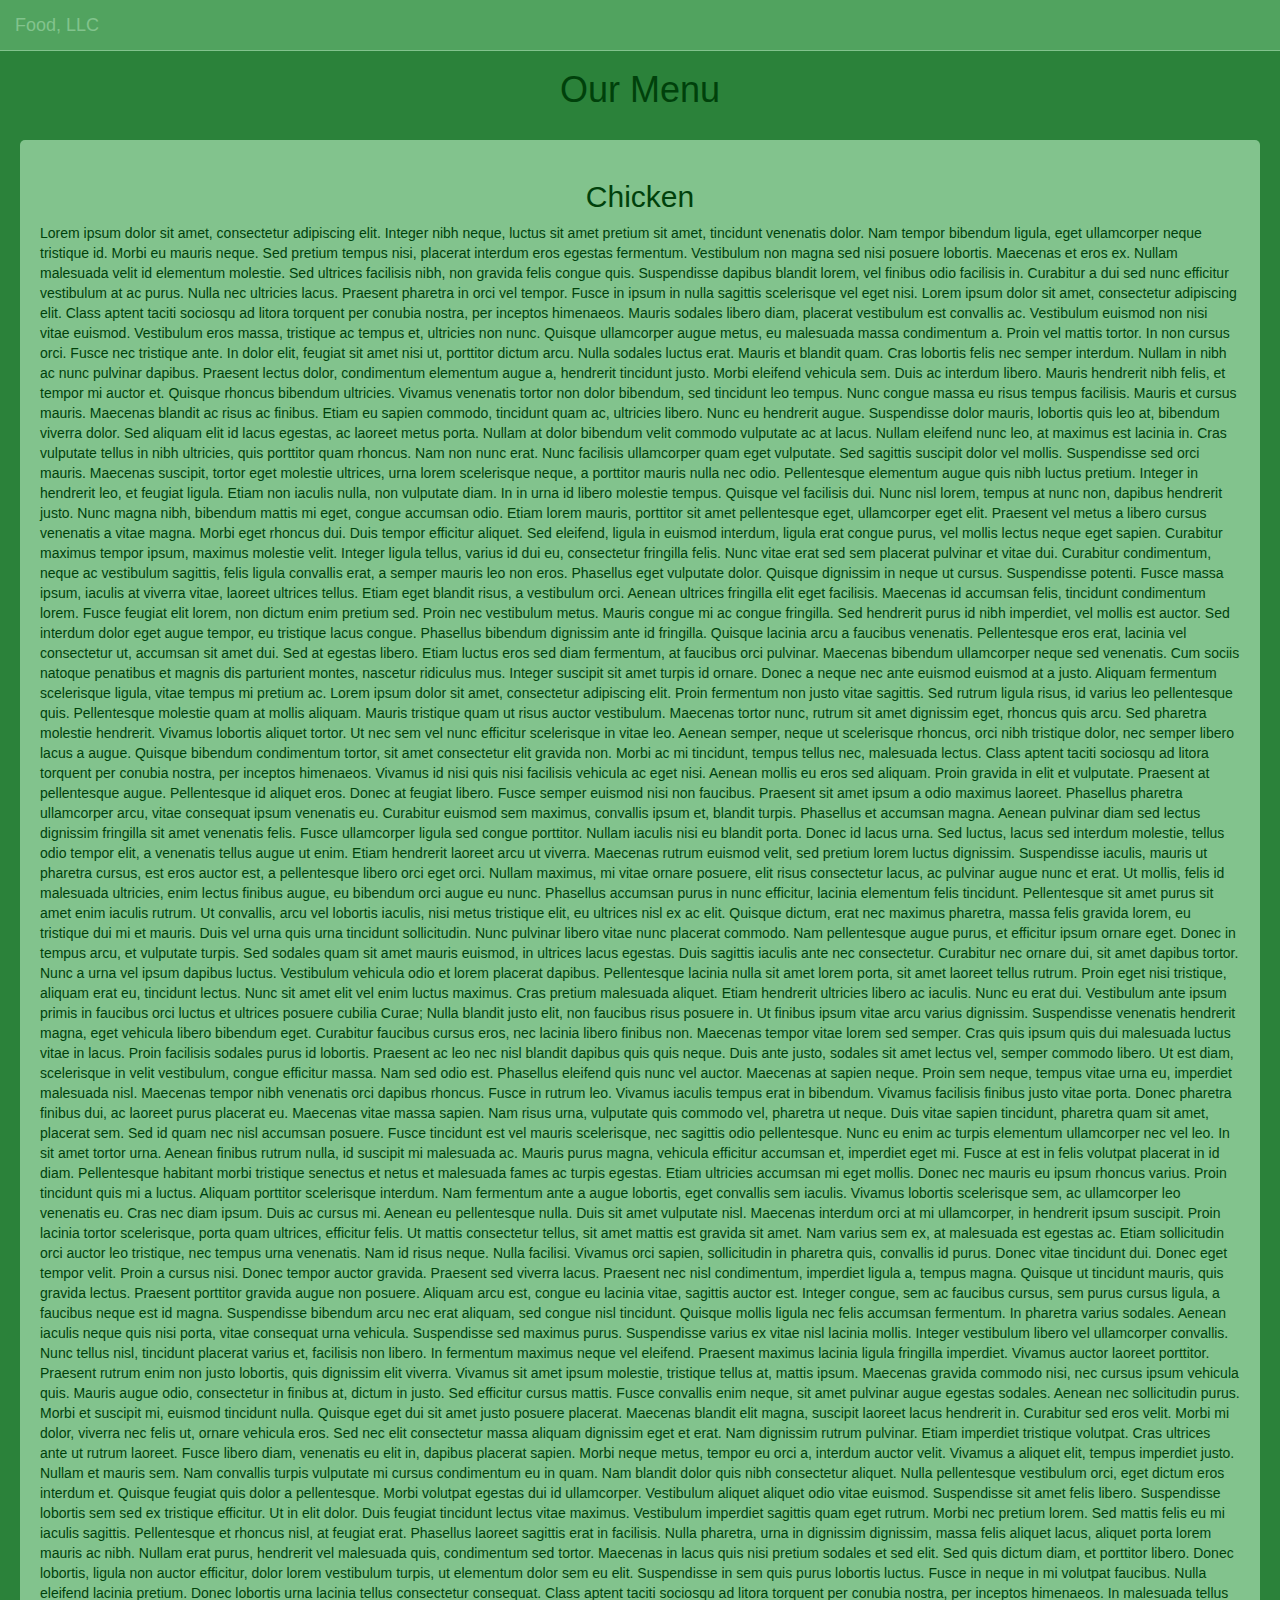
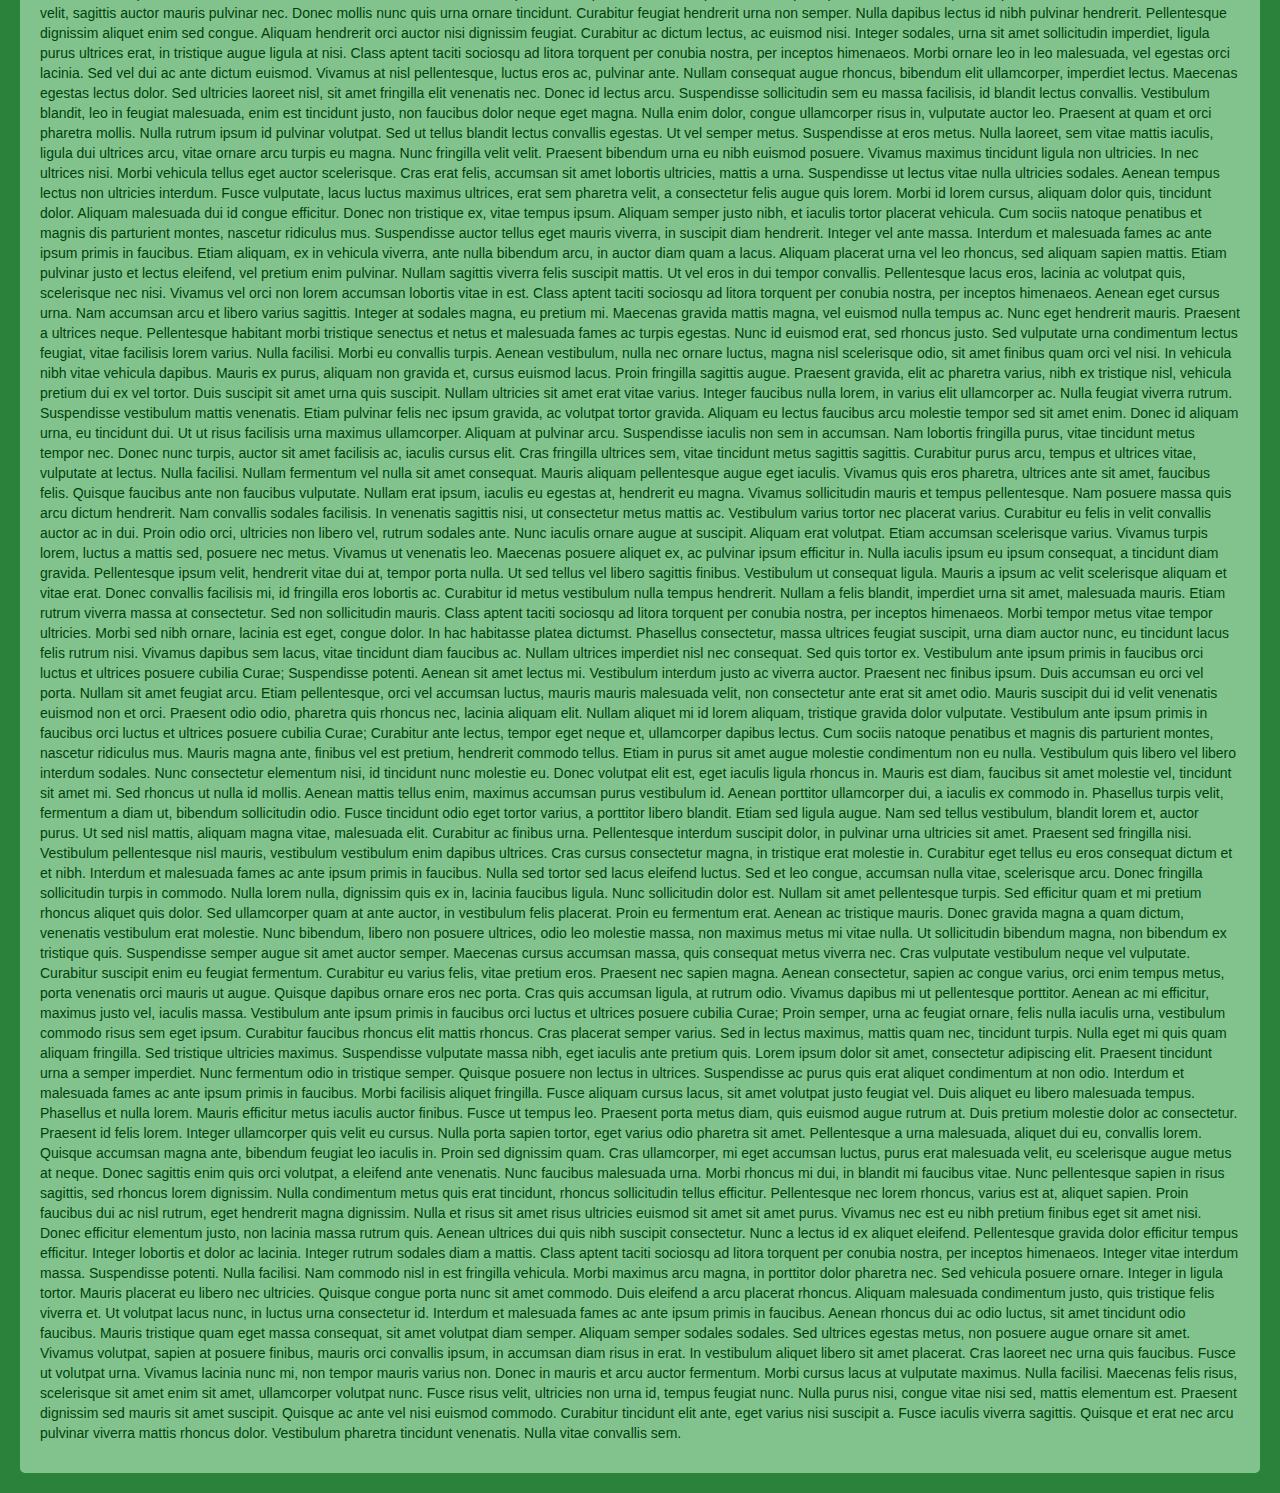
==== commit b25509c5: "Module-3 solved" ====
--- a/module3-solution/index.html
+++ b/module3-solution/index.html
@@ -23,7 +23,7 @@
       </div>
       <!-- Collect the nav links, forms, and other content for toggling -->
       <div class="collapse navbar-collapse" id="navbar-collapse">
-        <ul class="nav navbar-nav">
+        <ul class="nav navbar-nav visible-xs">
           <li class="active"><a href="#">Chicken</a></li>
           <li><a href="#">Beef</a></li>
           <li><a href="#">Sushi</a></li>
